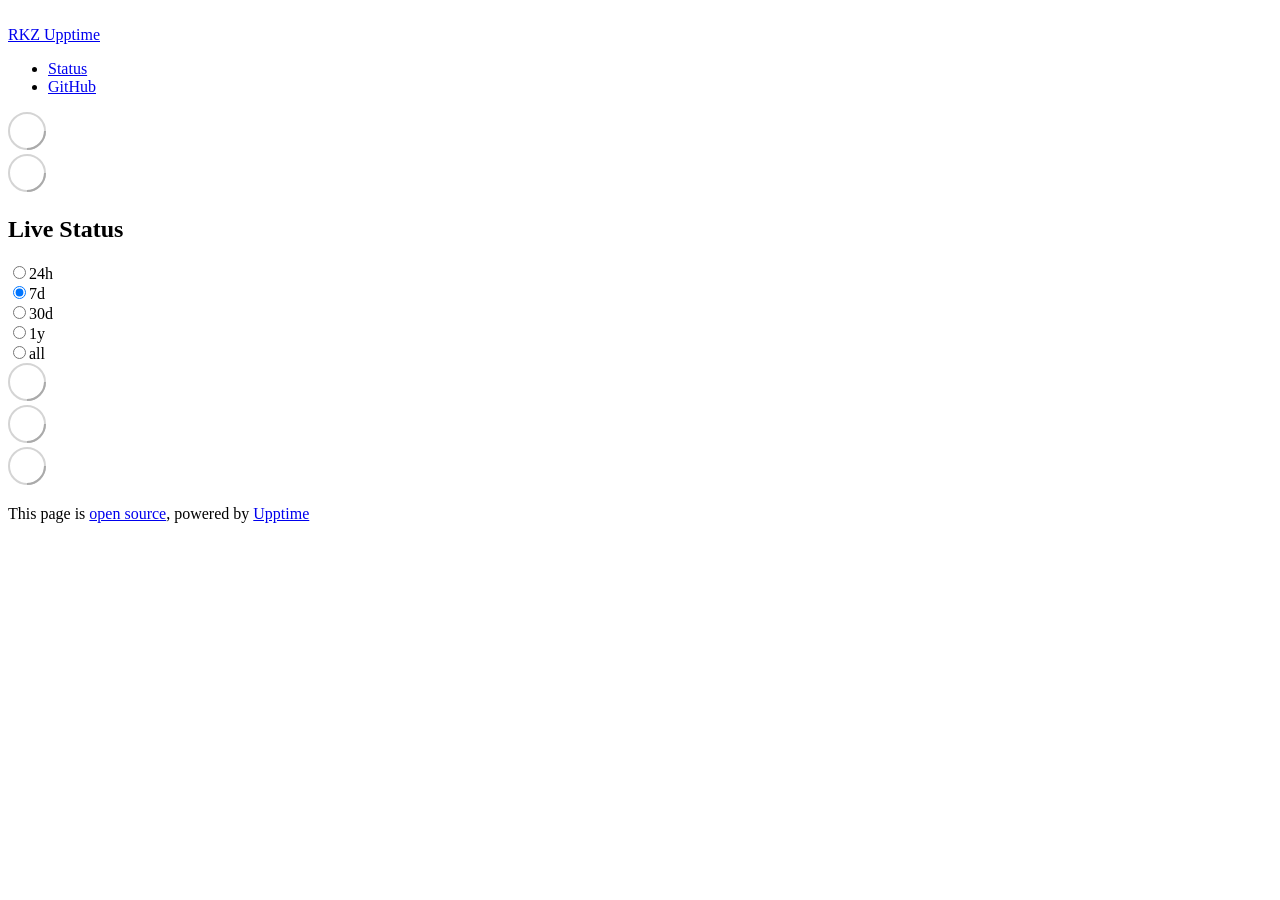
==== index.html @ 1357e91c "deploy: 7b71aaa2f9fed73824a2026d642fde3fd8d04a66" ====
<!DOCTYPE html> <html lang=en> <head> <meta charset=utf-8> <meta content="width=device-width,initial-scale=1" name=viewport> <meta content=#333333 name=theme-color> <base href=/upptime/ > <link href=manifest.json rel=manifest crossorigin=use-credentials> <script>__SAPPER__={baseUrl:"/upptime",preloaded:[void 0,{}]};if('serviceWorker' in navigator)navigator.serviceWorker.register('/upptime/service-worker.js');(function(){try{eval("async function x(){}");var main="/upptime/client/client.4a0d9605.js"}catch(e){main="/upptime/client/legacy/client.268fc24a.js"};var s=document.createElement("script");try{new Function("if(0)import('')")();s.src=main;s.type="module";s.crossOrigin="use-credentials";}catch(e){s.src="/upptime/client/shimport@2.0.5.js";s.setAttribute("data-main",main);}document.head.appendChild(s);}());</script> <link href=client/client-31a52aa5.css rel=stylesheet><link href=client/createOctokit-a85f76c7.css rel=stylesheet><link href=client/index-b0b6455a.css rel=stylesheet> <title>RKZ Upptime</title> <script>// If `prefers-color-scheme` is not supported, fall back to light mode.
      // In this case, light.css will be downloaded with `highest` priority.
      if (typeof window !== "undefined" && typeof document !== "undefined" && "matchMedia" in window && window.matchMedia('(prefers-color-scheme: dark)').media === 'not all') {
        document.documentElement.style.display = 'none';
        document.head.insertAdjacentHTML(
          'beforeend',
          '<link rel="stylesheet" href={`${config.path}/themes/light.css`} onload="document.documentElement.style.display = \'\'">',
        );
      } </script> <link href=https://rakuzen25.github.io/upptime/themes/light.css rel=stylesheet media=(prefers-color-scheme:light)> <link href=https://rakuzen25.github.io/upptime/themes/dark.css rel=stylesheet media=(prefers-color-scheme:dark)><link href=https://rakuzen25.github.io/upptime/global.css rel=stylesheet><link href=https://raw.githubusercontent.com/upptime/upptime/master/assets/upptime-icon.svg rel=icon type=image/svg><link href=/logo-192.png rel=icon type=image/png> <link href=/upptime/client/client.4a0d9605.js rel=modulepreload as=script crossorigin=use-credentials><link href=/upptime/client/client-31a52aa5.css rel=preload as=style><link href=/upptime/client/index.a868efe8.js rel=modulepreload as=script crossorigin=use-credentials><link href=/upptime/client/createOctokit.341d27c9.js rel=modulepreload as=script crossorigin=use-credentials><link href=/upptime/client/inject_styles.803b7e80.js rel=modulepreload as=script crossorigin=use-credentials><link href=/upptime/client/createOctokit-a85f76c7.css rel=preload as=style><link href=/upptime/client/index-b0b6455a.css rel=preload as=style></head> <body> <div id=sapper> <nav class=svelte-a08hsz><div class="svelte-a08hsz container"><div><a href=https://rakuzen25.github.io/upptime class="svelte-a08hsz logo"><img alt="" class=svelte-a08hsz src=https://raw.githubusercontent.com/upptime/upptime.js.org/master/static/img/icon.svg> <div>RKZ Upptime</div></a></div> <ul class=svelte-a08hsz><li><a href=/ class=svelte-a08hsz target=_self aria-current=page>Status</a> <li><a href=https://github.com/rakuzen25/upptime class=svelte-a08hsz target=_self>GitHub</a> </li> </ul></div> </nav> <main class=container> <header class=svelte-ngkazm> </header> <section class=svelte-8lnl4f><div class="svelte-68jxue loading"><svg class=svelte-68jxue height=38 stroke=#aaa width=38 xmlns=http://www.w3.org/2000/svg><g fill=none fill-rule=evenodd><g stroke-width=2 transform="translate(1 1)"><circle cx=18 cy=18 r=18 stroke-opacity=.5></circle><path d="M36 18c0-9.94-8.06-18-18-18"><animateTransform attributeName=transform dur=1s from="0 18 18" repeatCount=indefinite to="360 18 18" type=rotate></animateTransform></path></g></g></svg></div> </section> <section class=svelte-8lnl4f><div class="svelte-68jxue loading"><svg class=svelte-68jxue height=38 stroke=#aaa width=38 xmlns=http://www.w3.org/2000/svg><g fill=none fill-rule=evenodd><g stroke-width=2 transform="translate(1 1)"><circle cx=18 cy=18 r=18 stroke-opacity=.5></circle><path d="M36 18c0-9.94-8.06-18-18-18"><animateTransform attributeName=transform dur=1s from="0 18 18" repeatCount=indefinite to="360 18 18" type=rotate></animateTransform></path></g></g></svg></div> </section> <div class="svelte-fqsq6s f changed"><h2>Live Status</h2> <form class="svelte-fqsq6s f r"><div><input class=svelte-fqsq6s id=data_day name=d type=radio value=day><label class=svelte-fqsq6s for=data_day>24h</label></div> <div><input class=svelte-fqsq6s id=data_week name=d type=radio value=week checked><label class=svelte-fqsq6s for=data_week>7d</label></div> <div><input class=svelte-fqsq6s id=data_month name=d type=radio value=month><label class=svelte-fqsq6s for=data_month>30d</label></div> <div><input class=svelte-fqsq6s id=data_year name=d type=radio value=year><label class=svelte-fqsq6s for=data_year>1y</label></div> <div><input class=svelte-fqsq6s id=data_all name=d type=radio value=all><label class=svelte-fqsq6s for=data_all>all</label></div></form></div> <section class="svelte-fqsq6s live-status"><div class="svelte-68jxue loading"><svg class=svelte-68jxue height=38 stroke=#aaa width=38 xmlns=http://www.w3.org/2000/svg><g fill=none fill-rule=evenodd><g stroke-width=2 transform="translate(1 1)"><circle cx=18 cy=18 r=18 stroke-opacity=.5></circle><path d="M36 18c0-9.94-8.06-18-18-18"><animateTransform attributeName=transform dur=1s from="0 18 18" repeatCount=indefinite to="360 18 18" type=rotate></animateTransform></path></g></g></svg></div> </section> <section><div class="svelte-68jxue loading"><svg class=svelte-68jxue height=38 stroke=#aaa width=38 xmlns=http://www.w3.org/2000/svg><g fill=none fill-rule=evenodd><g stroke-width=2 transform="translate(1 1)"><circle cx=18 cy=18 r=18 stroke-opacity=.5></circle><path d="M36 18c0-9.94-8.06-18-18-18"><animateTransform attributeName=transform dur=1s from="0 18 18" repeatCount=indefinite to="360 18 18" type=rotate></animateTransform></path></g></g></svg></div> </section> <section><div class="svelte-68jxue loading"><svg class=svelte-68jxue height=38 stroke=#aaa width=38 xmlns=http://www.w3.org/2000/svg><g fill=none fill-rule=evenodd><g stroke-width=2 transform="translate(1 1)"><circle cx=18 cy=18 r=18 stroke-opacity=.5></circle><path d="M36 18c0-9.94-8.06-18-18-18"><animateTransform attributeName=transform dur=1s from="0 18 18" repeatCount=indefinite to="360 18 18" type=rotate></animateTransform></path></g></g></svg></div></section></main> <footer class=svelte-jbr799><p>This page is <a href=https://github.com/rakuzen25/upptime>open source</a>, powered by <a href=https://upptime.js.org>Upptime</a></p> </footer></div> <script> try {
        if (typeof window !== "undefined" && window.navigator && navigator.serviceWorker) {
          navigator.serviceWorker.getRegistrations().then(function (registrations) {
            for (let registration of registrations) {
              registration.unregister();
            }
          });
        }
        if (typeof window !== "undefined" && "caches" in window) {
          caches.keys().then(function (keyList) {
            return Promise.all(
              keyList.map(function (key) {
                return caches.delete(key);
              })
            );
          });
        }
      } catch (error) {} </script>
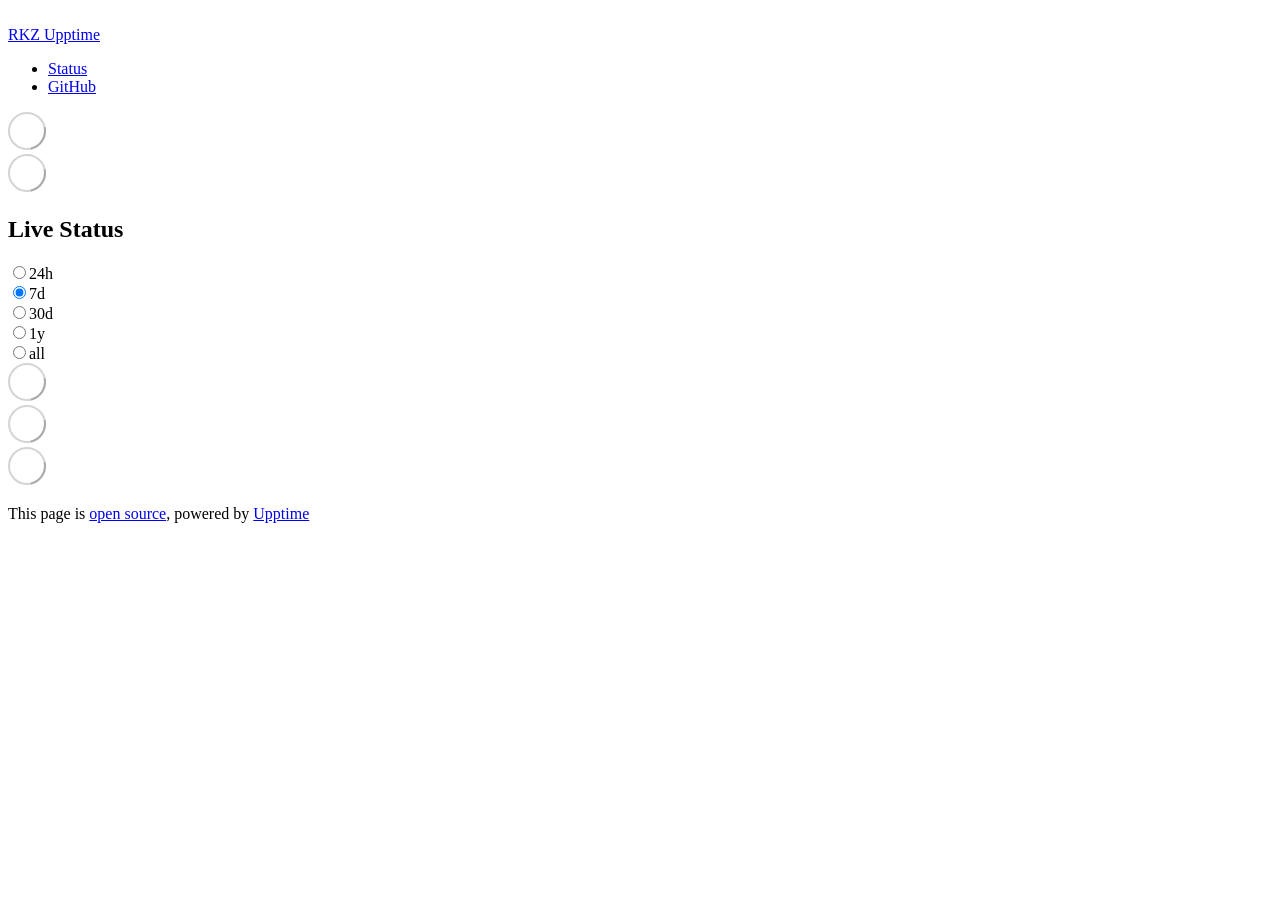
==== commit 23dab311: "deploy: e5520785244b2733a5ffbdbaf156cf3e574f4b64" ====
--- a/index.html
+++ b/index.html
@@ -1,12 +1,4 @@
-<!DOCTYPE html> <html lang=en> <head> <meta charset=utf-8> <meta content="width=device-width,initial-scale=1" name=viewport> <meta content=#333333 name=theme-color> <base href=/upptime/ > <link href=manifest.json rel=manifest crossorigin=use-credentials> <script>__SAPPER__={baseUrl:"/upptime",preloaded:[void 0,{}]};if('serviceWorker' in navigator)navigator.serviceWorker.register('/upptime/service-worker.js');(function(){try{eval("async function x(){}");var main="/upptime/client/client.4a0d9605.js"}catch(e){main="/upptime/client/legacy/client.268fc24a.js"};var s=document.createElement("script");try{new Function("if(0)import('')")();s.src=main;s.type="module";s.crossOrigin="use-credentials";}catch(e){s.src="/upptime/client/shimport@2.0.5.js";s.setAttribute("data-main",main);}document.head.appendChild(s);}());</script> <link href=client/client-31a52aa5.css rel=stylesheet><link href=client/createOctokit-a85f76c7.css rel=stylesheet><link href=client/index-b0b6455a.css rel=stylesheet> <title>RKZ Upptime</title> <script>// If `prefers-color-scheme` is not supported, fall back to light mode.
-      // In this case, light.css will be downloaded with `highest` priority.
-      if (typeof window !== "undefined" && typeof document !== "undefined" && "matchMedia" in window && window.matchMedia('(prefers-color-scheme: dark)').media === 'not all') {
-        document.documentElement.style.display = 'none';
-        document.head.insertAdjacentHTML(
-          'beforeend',
-          '<link rel="stylesheet" href={`${config.path}/themes/light.css`} onload="document.documentElement.style.display = \'\'">',
-        );
-      } </script> <link href=https://rakuzen25.github.io/upptime/themes/light.css rel=stylesheet media=(prefers-color-scheme:light)> <link href=https://rakuzen25.github.io/upptime/themes/dark.css rel=stylesheet media=(prefers-color-scheme:dark)><link href=https://rakuzen25.github.io/upptime/global.css rel=stylesheet><link href=https://raw.githubusercontent.com/upptime/upptime/master/assets/upptime-icon.svg rel=icon type=image/svg><link href=/logo-192.png rel=icon type=image/png> <link href=/upptime/client/client.4a0d9605.js rel=modulepreload as=script crossorigin=use-credentials><link href=/upptime/client/client-31a52aa5.css rel=preload as=style><link href=/upptime/client/index.a868efe8.js rel=modulepreload as=script crossorigin=use-credentials><link href=/upptime/client/createOctokit.341d27c9.js rel=modulepreload as=script crossorigin=use-credentials><link href=/upptime/client/inject_styles.803b7e80.js rel=modulepreload as=script crossorigin=use-credentials><link href=/upptime/client/createOctokit-a85f76c7.css rel=preload as=style><link href=/upptime/client/index-b0b6455a.css rel=preload as=style></head> <body> <div id=sapper> <nav class=svelte-a08hsz><div class="svelte-a08hsz container"><div><a href=https://rakuzen25.github.io/upptime class="svelte-a08hsz logo"><img alt="" class=svelte-a08hsz src=https://raw.githubusercontent.com/upptime/upptime.js.org/master/static/img/icon.svg> <div>RKZ Upptime</div></a></div> <ul class=svelte-a08hsz><li><a href=/ class=svelte-a08hsz target=_self aria-current=page>Status</a> <li><a href=https://github.com/rakuzen25/upptime class=svelte-a08hsz target=_self>GitHub</a> </li> </ul></div> </nav> <main class=container> <header class=svelte-ngkazm> </header> <section class=svelte-8lnl4f><div class="svelte-68jxue loading"><svg class=svelte-68jxue height=38 stroke=#aaa width=38 xmlns=http://www.w3.org/2000/svg><g fill=none fill-rule=evenodd><g stroke-width=2 transform="translate(1 1)"><circle cx=18 cy=18 r=18 stroke-opacity=.5></circle><path d="M36 18c0-9.94-8.06-18-18-18"><animateTransform attributeName=transform dur=1s from="0 18 18" repeatCount=indefinite to="360 18 18" type=rotate></animateTransform></path></g></g></svg></div> </section> <section class=svelte-8lnl4f><div class="svelte-68jxue loading"><svg class=svelte-68jxue height=38 stroke=#aaa width=38 xmlns=http://www.w3.org/2000/svg><g fill=none fill-rule=evenodd><g stroke-width=2 transform="translate(1 1)"><circle cx=18 cy=18 r=18 stroke-opacity=.5></circle><path d="M36 18c0-9.94-8.06-18-18-18"><animateTransform attributeName=transform dur=1s from="0 18 18" repeatCount=indefinite to="360 18 18" type=rotate></animateTransform></path></g></g></svg></div> </section> <div class="svelte-fqsq6s f changed"><h2>Live Status</h2> <form class="svelte-fqsq6s f r"><div><input class=svelte-fqsq6s id=data_day name=d type=radio value=day><label class=svelte-fqsq6s for=data_day>24h</label></div> <div><input class=svelte-fqsq6s id=data_week name=d type=radio value=week checked><label class=svelte-fqsq6s for=data_week>7d</label></div> <div><input class=svelte-fqsq6s id=data_month name=d type=radio value=month><label class=svelte-fqsq6s for=data_month>30d</label></div> <div><input class=svelte-fqsq6s id=data_year name=d type=radio value=year><label class=svelte-fqsq6s for=data_year>1y</label></div> <div><input class=svelte-fqsq6s id=data_all name=d type=radio value=all><label class=svelte-fqsq6s for=data_all>all</label></div></form></div> <section class="svelte-fqsq6s live-status"><div class="svelte-68jxue loading"><svg class=svelte-68jxue height=38 stroke=#aaa width=38 xmlns=http://www.w3.org/2000/svg><g fill=none fill-rule=evenodd><g stroke-width=2 transform="translate(1 1)"><circle cx=18 cy=18 r=18 stroke-opacity=.5></circle><path d="M36 18c0-9.94-8.06-18-18-18"><animateTransform attributeName=transform dur=1s from="0 18 18" repeatCount=indefinite to="360 18 18" type=rotate></animateTransform></path></g></g></svg></div> </section> <section><div class="svelte-68jxue loading"><svg class=svelte-68jxue height=38 stroke=#aaa width=38 xmlns=http://www.w3.org/2000/svg><g fill=none fill-rule=evenodd><g stroke-width=2 transform="translate(1 1)"><circle cx=18 cy=18 r=18 stroke-opacity=.5></circle><path d="M36 18c0-9.94-8.06-18-18-18"><animateTransform attributeName=transform dur=1s from="0 18 18" repeatCount=indefinite to="360 18 18" type=rotate></animateTransform></path></g></g></svg></div> </section> <section><div class="svelte-68jxue loading"><svg class=svelte-68jxue height=38 stroke=#aaa width=38 xmlns=http://www.w3.org/2000/svg><g fill=none fill-rule=evenodd><g stroke-width=2 transform="translate(1 1)"><circle cx=18 cy=18 r=18 stroke-opacity=.5></circle><path d="M36 18c0-9.94-8.06-18-18-18"><animateTransform attributeName=transform dur=1s from="0 18 18" repeatCount=indefinite to="360 18 18" type=rotate></animateTransform></path></g></g></svg></div></section></main> <footer class=svelte-jbr799><p>This page is <a href=https://github.com/rakuzen25/upptime>open source</a>, powered by <a href=https://upptime.js.org>Upptime</a></p> </footer></div> <script> try {
+<!DOCTYPE html> <html lang=en> <head> <meta charset=utf-8> <meta content="width=device-width,initial-scale=1" name=viewport> <meta content=#333333 name=theme-color> <base href=/upptime/ > <link href=manifest.json rel=manifest crossorigin=use-credentials> <script>__SAPPER__={baseUrl:"/upptime",preloaded:[void 0,{}]};if('serviceWorker' in navigator)navigator.serviceWorker.register('/upptime/service-worker.js');(function(){try{eval("async function x(){}");var main="/upptime/client/client.b6add8d1.js"}catch(e){main="/upptime/client/legacy/client.e42c9bc6.js"};var s=document.createElement("script");try{new Function("if(0)import('')")();s.src=main;s.type="module";s.crossOrigin="use-credentials";}catch(e){s.src="/upptime/client/shimport@2.0.5.js";s.setAttribute("data-main",main);}document.head.appendChild(s);}());</script> <link href=client/client-31a52aa5.css rel=stylesheet><link href=client/createOctokit-a85f76c7.css rel=stylesheet><link href=client/index-b0b6455a.css rel=stylesheet> <title>RKZ Upptime</title><link href=https://rakuzen25.github.io/upptime/monokai-pro.css rel=stylesheet><link href=https://rakuzen25.github.io/upptime/global.css rel=stylesheet><link href=https://raw.githubusercontent.com/upptime/upptime/master/assets/upptime-icon.svg rel=icon type=image/svg><link href=/logo-192.png rel=icon type=image/png> <link href=/upptime/client/client.b6add8d1.js rel=modulepreload as=script crossorigin=use-credentials><link href=/upptime/client/client-31a52aa5.css rel=preload as=style><link href=/upptime/client/index.1f9cbf15.js rel=modulepreload as=script crossorigin=use-credentials><link href=/upptime/client/createOctokit.5074821b.js rel=modulepreload as=script crossorigin=use-credentials><link href=/upptime/client/inject_styles.803b7e80.js rel=modulepreload as=script crossorigin=use-credentials><link href=/upptime/client/createOctokit-a85f76c7.css rel=preload as=style><link href=/upptime/client/index-b0b6455a.css rel=preload as=style></head> <body> <div id=sapper> <nav class=svelte-a08hsz><div class="svelte-a08hsz container"><div><a href=https://rakuzen25.github.io/upptime class="svelte-a08hsz logo"><img alt="" class=svelte-a08hsz src=https://raw.githubusercontent.com/upptime/upptime.js.org/master/static/img/icon.svg> <div>RKZ Upptime</div></a></div> <ul class=svelte-a08hsz><li><a href=/ class=svelte-a08hsz target=_self aria-current=page>Status</a> <li><a href=https://github.com/rakuzen25/upptime class=svelte-a08hsz target=_self>GitHub</a> </li> </ul></div> </nav> <main class=container> <header class=svelte-ngkazm> </header> <section class=svelte-8lnl4f><div class="svelte-68jxue loading"><svg class=svelte-68jxue height=38 stroke=#aaa width=38 xmlns=http://www.w3.org/2000/svg><g fill=none fill-rule=evenodd><g stroke-width=2 transform="translate(1 1)"><circle cx=18 cy=18 r=18 stroke-opacity=.5></circle><path d="M36 18c0-9.94-8.06-18-18-18"><animateTransform attributeName=transform dur=1s from="0 18 18" repeatCount=indefinite to="360 18 18" type=rotate></animateTransform></path></g></g></svg></div> </section> <section class=svelte-8lnl4f><div class="svelte-68jxue loading"><svg class=svelte-68jxue height=38 stroke=#aaa width=38 xmlns=http://www.w3.org/2000/svg><g fill=none fill-rule=evenodd><g stroke-width=2 transform="translate(1 1)"><circle cx=18 cy=18 r=18 stroke-opacity=.5></circle><path d="M36 18c0-9.94-8.06-18-18-18"><animateTransform attributeName=transform dur=1s from="0 18 18" repeatCount=indefinite to="360 18 18" type=rotate></animateTransform></path></g></g></svg></div> </section> <div class="svelte-fqsq6s f changed"><h2>Live Status</h2> <form class="svelte-fqsq6s f r"><div><input class=svelte-fqsq6s id=data_day name=d type=radio value=day><label class=svelte-fqsq6s for=data_day>24h</label></div> <div><input class=svelte-fqsq6s id=data_week name=d type=radio value=week checked><label class=svelte-fqsq6s for=data_week>7d</label></div> <div><input class=svelte-fqsq6s id=data_month name=d type=radio value=month><label class=svelte-fqsq6s for=data_month>30d</label></div> <div><input class=svelte-fqsq6s id=data_year name=d type=radio value=year><label class=svelte-fqsq6s for=data_year>1y</label></div> <div><input class=svelte-fqsq6s id=data_all name=d type=radio value=all><label class=svelte-fqsq6s for=data_all>all</label></div></form></div> <section class="svelte-fqsq6s live-status"><div class="svelte-68jxue loading"><svg class=svelte-68jxue height=38 stroke=#aaa width=38 xmlns=http://www.w3.org/2000/svg><g fill=none fill-rule=evenodd><g stroke-width=2 transform="translate(1 1)"><circle cx=18 cy=18 r=18 stroke-opacity=.5></circle><path d="M36 18c0-9.94-8.06-18-18-18"><animateTransform attributeName=transform dur=1s from="0 18 18" repeatCount=indefinite to="360 18 18" type=rotate></animateTransform></path></g></g></svg></div> </section> <section><div class="svelte-68jxue loading"><svg class=svelte-68jxue height=38 stroke=#aaa width=38 xmlns=http://www.w3.org/2000/svg><g fill=none fill-rule=evenodd><g stroke-width=2 transform="translate(1 1)"><circle cx=18 cy=18 r=18 stroke-opacity=.5></circle><path d="M36 18c0-9.94-8.06-18-18-18"><animateTransform attributeName=transform dur=1s from="0 18 18" repeatCount=indefinite to="360 18 18" type=rotate></animateTransform></path></g></g></svg></div> </section> <section><div class="svelte-68jxue loading"><svg class=svelte-68jxue height=38 stroke=#aaa width=38 xmlns=http://www.w3.org/2000/svg><g fill=none fill-rule=evenodd><g stroke-width=2 transform="translate(1 1)"><circle cx=18 cy=18 r=18 stroke-opacity=.5></circle><path d="M36 18c0-9.94-8.06-18-18-18"><animateTransform attributeName=transform dur=1s from="0 18 18" repeatCount=indefinite to="360 18 18" type=rotate></animateTransform></path></g></g></svg></div></section></main> <footer class=svelte-jbr799><p>This page is <a href=https://github.com/rakuzen25/upptime>open source</a>, powered by <a href=https://upptime.js.org>Upptime</a></p> </footer></div> <script> try {
         if (typeof window !== "undefined" && window.navigator && navigator.serviceWorker) {
           navigator.serviceWorker.getRegistrations().then(function (registrations) {
             for (let registration of registrations) {
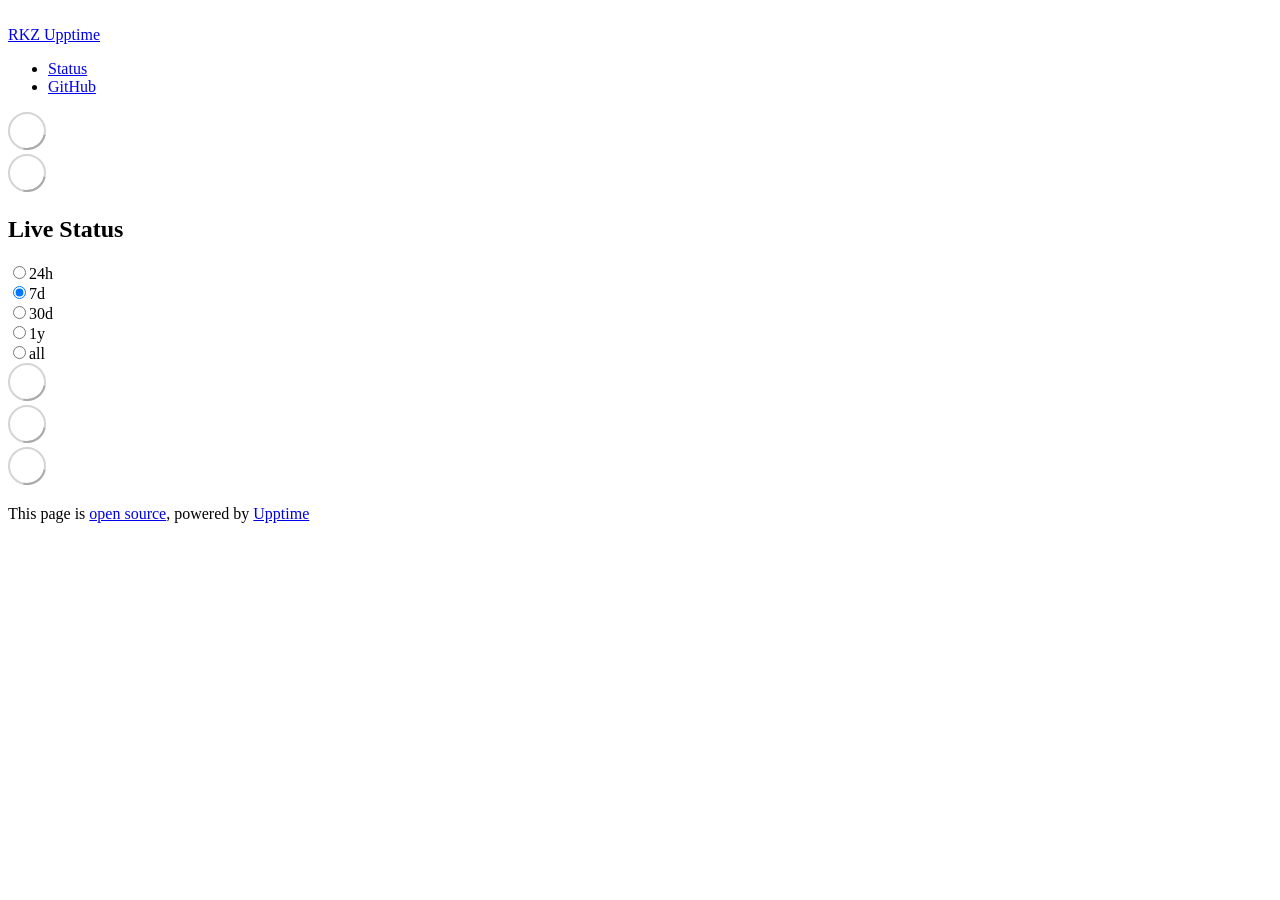
==== commit 395aeb25: "deploy: c21486185b45f231a1ca895b7a4f0bcbd31df7a2" ====
--- a/index.html
+++ b/index.html
@@ -1,4 +1,4 @@
-<!DOCTYPE html> <html lang=en> <head> <meta charset=utf-8> <meta content="width=device-width,initial-scale=1" name=viewport> <meta content=#333333 name=theme-color> <base href=/upptime/ > <link href=manifest.json rel=manifest crossorigin=use-credentials> <script>__SAPPER__={baseUrl:"/upptime",preloaded:[void 0,{}]};if('serviceWorker' in navigator)navigator.serviceWorker.register('/upptime/service-worker.js');(function(){try{eval("async function x(){}");var main="/upptime/client/client.b6add8d1.js"}catch(e){main="/upptime/client/legacy/client.e42c9bc6.js"};var s=document.createElement("script");try{new Function("if(0)import('')")();s.src=main;s.type="module";s.crossOrigin="use-credentials";}catch(e){s.src="/upptime/client/shimport@2.0.5.js";s.setAttribute("data-main",main);}document.head.appendChild(s);}());</script> <link href=client/client-31a52aa5.css rel=stylesheet><link href=client/createOctokit-a85f76c7.css rel=stylesheet><link href=client/index-b0b6455a.css rel=stylesheet> <title>RKZ Upptime</title><link href=https://rakuzen25.github.io/upptime/monokai-pro.css rel=stylesheet><link href=https://rakuzen25.github.io/upptime/global.css rel=stylesheet><link href=https://raw.githubusercontent.com/upptime/upptime/master/assets/upptime-icon.svg rel=icon type=image/svg><link href=/logo-192.png rel=icon type=image/png> <link href=/upptime/client/client.b6add8d1.js rel=modulepreload as=script crossorigin=use-credentials><link href=/upptime/client/client-31a52aa5.css rel=preload as=style><link href=/upptime/client/index.1f9cbf15.js rel=modulepreload as=script crossorigin=use-credentials><link href=/upptime/client/createOctokit.5074821b.js rel=modulepreload as=script crossorigin=use-credentials><link href=/upptime/client/inject_styles.803b7e80.js rel=modulepreload as=script crossorigin=use-credentials><link href=/upptime/client/createOctokit-a85f76c7.css rel=preload as=style><link href=/upptime/client/index-b0b6455a.css rel=preload as=style></head> <body> <div id=sapper> <nav class=svelte-a08hsz><div class="svelte-a08hsz container"><div><a href=https://rakuzen25.github.io/upptime class="svelte-a08hsz logo"><img alt="" class=svelte-a08hsz src=https://raw.githubusercontent.com/upptime/upptime.js.org/master/static/img/icon.svg> <div>RKZ Upptime</div></a></div> <ul class=svelte-a08hsz><li><a href=/ class=svelte-a08hsz target=_self aria-current=page>Status</a> <li><a href=https://github.com/rakuzen25/upptime class=svelte-a08hsz target=_self>GitHub</a> </li> </ul></div> </nav> <main class=container> <header class=svelte-ngkazm> </header> <section class=svelte-8lnl4f><div class="svelte-68jxue loading"><svg class=svelte-68jxue height=38 stroke=#aaa width=38 xmlns=http://www.w3.org/2000/svg><g fill=none fill-rule=evenodd><g stroke-width=2 transform="translate(1 1)"><circle cx=18 cy=18 r=18 stroke-opacity=.5></circle><path d="M36 18c0-9.94-8.06-18-18-18"><animateTransform attributeName=transform dur=1s from="0 18 18" repeatCount=indefinite to="360 18 18" type=rotate></animateTransform></path></g></g></svg></div> </section> <section class=svelte-8lnl4f><div class="svelte-68jxue loading"><svg class=svelte-68jxue height=38 stroke=#aaa width=38 xmlns=http://www.w3.org/2000/svg><g fill=none fill-rule=evenodd><g stroke-width=2 transform="translate(1 1)"><circle cx=18 cy=18 r=18 stroke-opacity=.5></circle><path d="M36 18c0-9.94-8.06-18-18-18"><animateTransform attributeName=transform dur=1s from="0 18 18" repeatCount=indefinite to="360 18 18" type=rotate></animateTransform></path></g></g></svg></div> </section> <div class="svelte-fqsq6s f changed"><h2>Live Status</h2> <form class="svelte-fqsq6s f r"><div><input class=svelte-fqsq6s id=data_day name=d type=radio value=day><label class=svelte-fqsq6s for=data_day>24h</label></div> <div><input class=svelte-fqsq6s id=data_week name=d type=radio value=week checked><label class=svelte-fqsq6s for=data_week>7d</label></div> <div><input class=svelte-fqsq6s id=data_month name=d type=radio value=month><label class=svelte-fqsq6s for=data_month>30d</label></div> <div><input class=svelte-fqsq6s id=data_year name=d type=radio value=year><label class=svelte-fqsq6s for=data_year>1y</label></div> <div><input class=svelte-fqsq6s id=data_all name=d type=radio value=all><label class=svelte-fqsq6s for=data_all>all</label></div></form></div> <section class="svelte-fqsq6s live-status"><div class="svelte-68jxue loading"><svg class=svelte-68jxue height=38 stroke=#aaa width=38 xmlns=http://www.w3.org/2000/svg><g fill=none fill-rule=evenodd><g stroke-width=2 transform="translate(1 1)"><circle cx=18 cy=18 r=18 stroke-opacity=.5></circle><path d="M36 18c0-9.94-8.06-18-18-18"><animateTransform attributeName=transform dur=1s from="0 18 18" repeatCount=indefinite to="360 18 18" type=rotate></animateTransform></path></g></g></svg></div> </section> <section><div class="svelte-68jxue loading"><svg class=svelte-68jxue height=38 stroke=#aaa width=38 xmlns=http://www.w3.org/2000/svg><g fill=none fill-rule=evenodd><g stroke-width=2 transform="translate(1 1)"><circle cx=18 cy=18 r=18 stroke-opacity=.5></circle><path d="M36 18c0-9.94-8.06-18-18-18"><animateTransform attributeName=transform dur=1s from="0 18 18" repeatCount=indefinite to="360 18 18" type=rotate></animateTransform></path></g></g></svg></div> </section> <section><div class="svelte-68jxue loading"><svg class=svelte-68jxue height=38 stroke=#aaa width=38 xmlns=http://www.w3.org/2000/svg><g fill=none fill-rule=evenodd><g stroke-width=2 transform="translate(1 1)"><circle cx=18 cy=18 r=18 stroke-opacity=.5></circle><path d="M36 18c0-9.94-8.06-18-18-18"><animateTransform attributeName=transform dur=1s from="0 18 18" repeatCount=indefinite to="360 18 18" type=rotate></animateTransform></path></g></g></svg></div></section></main> <footer class=svelte-jbr799><p>This page is <a href=https://github.com/rakuzen25/upptime>open source</a>, powered by <a href=https://upptime.js.org>Upptime</a></p> </footer></div> <script> try {
+<!DOCTYPE html> <html lang=en> <head> <meta charset=utf-8> <meta content="width=device-width,initial-scale=1" name=viewport> <meta content=#333333 name=theme-color> <base href=/upptime/ > <link href=manifest.json rel=manifest crossorigin=use-credentials> <script>__SAPPER__={baseUrl:"/upptime",preloaded:[void 0,{}]};if('serviceWorker' in navigator)navigator.serviceWorker.register('/upptime/service-worker.js');(function(){try{eval("async function x(){}");var main="/upptime/client/client.a882559a.js"}catch(e){main="/upptime/client/legacy/client.d5bbc323.js"};var s=document.createElement("script");try{new Function("if(0)import('')")();s.src=main;s.type="module";s.crossOrigin="use-credentials";}catch(e){s.src="/upptime/client/shimport@2.0.5.js";s.setAttribute("data-main",main);}document.head.appendChild(s);}());</script> <link href=client/client-31a52aa5.css rel=stylesheet><link href=client/createOctokit-a85f76c7.css rel=stylesheet><link href=client/index-b0b6455a.css rel=stylesheet> <title>RKZ Upptime</title><link href=https://rakuzen25.github.io/upptime/monokai-pro.css rel=stylesheet><link href=https://rakuzen25.github.io/upptime/global.css rel=stylesheet><link href=https://raw.githubusercontent.com/upptime/upptime/master/assets/upptime-icon.svg rel=icon type=image/svg><link href=/logo-192.png rel=icon type=image/png> <link href=/upptime/client/client.a882559a.js rel=modulepreload as=script crossorigin=use-credentials><link href=/upptime/client/client-31a52aa5.css rel=preload as=style><link href=/upptime/client/index.ca438a3a.js rel=modulepreload as=script crossorigin=use-credentials><link href=/upptime/client/createOctokit.8b7a859d.js rel=modulepreload as=script crossorigin=use-credentials><link href=/upptime/client/inject_styles.803b7e80.js rel=modulepreload as=script crossorigin=use-credentials><link href=/upptime/client/createOctokit-a85f76c7.css rel=preload as=style><link href=/upptime/client/index-b0b6455a.css rel=preload as=style></head> <body> <div id=sapper> <nav class=svelte-a08hsz><div class="svelte-a08hsz container"><div><a href=https://rakuzen25.github.io/upptime class="svelte-a08hsz logo"><img alt="" class=svelte-a08hsz src=https://raw.githubusercontent.com/upptime/upptime.js.org/master/static/img/icon.svg> <div>RKZ Upptime</div></a></div> <ul class=svelte-a08hsz><li><a href=/ class=svelte-a08hsz target=_self aria-current=page>Status</a> <li><a href=https://github.com/rakuzen25/upptime class=svelte-a08hsz target=_self>GitHub</a> </li> </ul></div> </nav> <main class=container> <header class=svelte-ngkazm> </header> <section class=svelte-8lnl4f><div class="svelte-68jxue loading"><svg class=svelte-68jxue height=38 stroke=#aaa width=38 xmlns=http://www.w3.org/2000/svg><g fill=none fill-rule=evenodd><g stroke-width=2 transform="translate(1 1)"><circle cx=18 cy=18 r=18 stroke-opacity=.5></circle><path d="M36 18c0-9.94-8.06-18-18-18"><animateTransform attributeName=transform dur=1s from="0 18 18" repeatCount=indefinite to="360 18 18" type=rotate></animateTransform></path></g></g></svg></div> </section> <section class=svelte-8lnl4f><div class="svelte-68jxue loading"><svg class=svelte-68jxue height=38 stroke=#aaa width=38 xmlns=http://www.w3.org/2000/svg><g fill=none fill-rule=evenodd><g stroke-width=2 transform="translate(1 1)"><circle cx=18 cy=18 r=18 stroke-opacity=.5></circle><path d="M36 18c0-9.94-8.06-18-18-18"><animateTransform attributeName=transform dur=1s from="0 18 18" repeatCount=indefinite to="360 18 18" type=rotate></animateTransform></path></g></g></svg></div> </section> <div class="svelte-fqsq6s f changed"><h2>Live Status</h2> <form class="svelte-fqsq6s f r"><div><input class=svelte-fqsq6s id=data_day name=d type=radio value=day><label class=svelte-fqsq6s for=data_day>24h</label></div> <div><input class=svelte-fqsq6s id=data_week name=d type=radio value=week checked><label class=svelte-fqsq6s for=data_week>7d</label></div> <div><input class=svelte-fqsq6s id=data_month name=d type=radio value=month><label class=svelte-fqsq6s for=data_month>30d</label></div> <div><input class=svelte-fqsq6s id=data_year name=d type=radio value=year><label class=svelte-fqsq6s for=data_year>1y</label></div> <div><input class=svelte-fqsq6s id=data_all name=d type=radio value=all><label class=svelte-fqsq6s for=data_all>all</label></div></form></div> <section class="svelte-fqsq6s live-status"><div class="svelte-68jxue loading"><svg class=svelte-68jxue height=38 stroke=#aaa width=38 xmlns=http://www.w3.org/2000/svg><g fill=none fill-rule=evenodd><g stroke-width=2 transform="translate(1 1)"><circle cx=18 cy=18 r=18 stroke-opacity=.5></circle><path d="M36 18c0-9.94-8.06-18-18-18"><animateTransform attributeName=transform dur=1s from="0 18 18" repeatCount=indefinite to="360 18 18" type=rotate></animateTransform></path></g></g></svg></div> </section> <section><div class="svelte-68jxue loading"><svg class=svelte-68jxue height=38 stroke=#aaa width=38 xmlns=http://www.w3.org/2000/svg><g fill=none fill-rule=evenodd><g stroke-width=2 transform="translate(1 1)"><circle cx=18 cy=18 r=18 stroke-opacity=.5></circle><path d="M36 18c0-9.94-8.06-18-18-18"><animateTransform attributeName=transform dur=1s from="0 18 18" repeatCount=indefinite to="360 18 18" type=rotate></animateTransform></path></g></g></svg></div> </section> <section><div class="svelte-68jxue loading"><svg class=svelte-68jxue height=38 stroke=#aaa width=38 xmlns=http://www.w3.org/2000/svg><g fill=none fill-rule=evenodd><g stroke-width=2 transform="translate(1 1)"><circle cx=18 cy=18 r=18 stroke-opacity=.5></circle><path d="M36 18c0-9.94-8.06-18-18-18"><animateTransform attributeName=transform dur=1s from="0 18 18" repeatCount=indefinite to="360 18 18" type=rotate></animateTransform></path></g></g></svg></div></section></main> <footer class=svelte-jbr799><p>This page is <a href=https://github.com/rakuzen25/upptime>open source</a>, powered by <a href=https://upptime.js.org>Upptime</a></p> </footer></div> <script> try {
         if (typeof window !== "undefined" && window.navigator && navigator.serviceWorker) {
           navigator.serviceWorker.getRegistrations().then(function (registrations) {
             for (let registration of registrations) {
